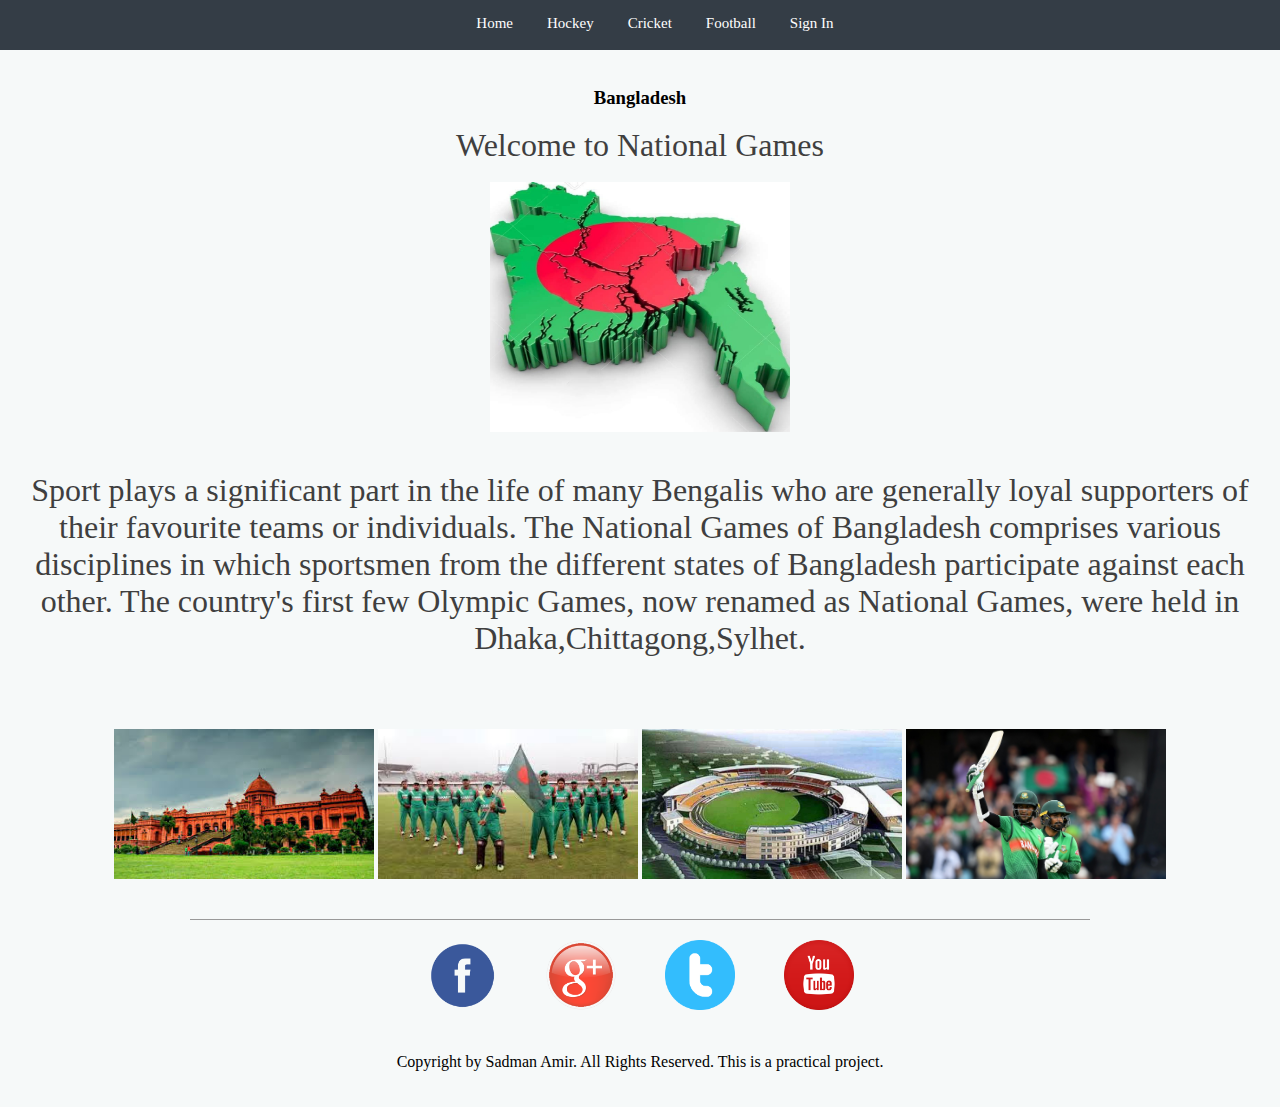
==== Sadman Amir WebDesign2 2/index.html @ 3977942a "Add files via upload" ====
<!DOCTYPE html>
<html lang ="en">
<head>
	<meta charset ="UTF-8"/>
	<meta name="viewport" content="width=device-width, initial-scale=1">
	<title>Welcome to Bangladesh National Games</title>
	<link rel="stylesheet" type="text/css"  href="main.css">
</head>

<body>
	<ul class="main_Header">
			<li><a href="index.html">Home</a></li>
			<li><a href="hockey.html">Hockey</a></li>
			<li><a href="cricket.html">Cricket</a></li>
			<li><a href="football.html">Football</a></li>
			<li><a href="signup.html">Sign In</a></li>
	</ul>

<br/><br/>

<div class="flag">

	<h3>Bangladesh</h3> <br/>
	<p>Welcome to National Games</p> <br/>
	<img src ="./Images/127007462_383564939729577_2846662793635901649_n.jpg" width="300px" height="250px" />

<br/>
<br/>
<br/>

<p>Sport plays a significant part in the life of many Bengalis who are generally loyal
	supporters of their favourite teams or individuals. The National Games of Bangladesh comprises various disciplines in which sportsmen from the different states of Bangladesh participate against each other. The country's first few Olympic Games, now renamed as National Games, were held in Dhaka,Chittagong,Sylhet.</p>
	<br/>
	<br/>

<br/>
<br/>
</div>
 <div class="id_images">
 <img src ="./Images/images.jpg"/>
 <img src ="./Images/images%20(1).jpg"/>
 <img src ="./Images/Cricket-Stadium.jpg"/>
 <img src ="./Images/GettyImages-1156512363.jpg"/>
</div>
<br/>
<br/>
<footer class="footer">
	<ul class="social">
		<li><img src="./Images/facebook.png"/></li>
		<li><img src="./Images/googleplus.png"/></li>
		<li><img src="./Images/twitter.png"/></li>
		<li><img src="./Images/youtube.png"/></li>
	</ul>
	<br/>
	<p>Copyright by Sadman Amir. All Rights Reserved.
       This is a practical project.</p>
	 <br/><br/>
</footer>

</body>

</html>
---- Sadman Amir WebDesign2 2/main.css ----
*{margin:0px;
    padding:0px;}
	
	body { background-color: #F6F9F9 ;}
  
    .main_Header{background-color:#343d46;
	            text-align:center;
	            width:100%;
				height:50px;
			    position:fixed;}
			 
  .main_Header li{display:inline-block;
	           list-style:none;
			   font: normal 15px Cambria;
			   margin-left:30px;
			   padding-top:15px;
			   }
 .main_Header a {color:white;
	           text-decoration:none;}
	
 .flag{text-align:center;
		margin-top:51px;}
 .flag p {font: normal 200% Batang;
	     color:#3F3F3F;}
		 
 .id_images{text-align:center;}
 .id_images img{height:150px;
	           width:260px;}
		
 .footer{border-top:1px solid #999999;
	      width:900px;
	      margin:0 auto;
		  text-align:center;}
		  
 .social li{display:inline-block;
		 list-style:none;
		 width:75px;
		 height:75px;
         margin:20px;}
		 
 .social img{width:70px;
            height:70px;}
 .games {
        font: normal 200% Batang;
	    color:#3F3F3F;
		text-align:center;
		margin-top:51px;}
		
 .discription{width:1000px;
              margin:0 auto;
			 }
			  
 .discription h4{text-align:center;
                font: normal 200% Batang;
	            color:#3F3F3F;}
				
 .discription  p {text-align:justify;
                font-family:Book Antiqua;}
 
 .ice_image{margin-left:50px;}			
 .sideText1{display:inline-block;
            width: 400px;
			margin-left:100px;
			vertical-align:top;
           }
 .sideText2{margin-left:50px;
			display:inline-block;
            width: 400px;
			vertical-align:top;
			}	
			
 .ice_image2{
			margin-left:50px;
			vertical-align:top;}

 .SignUpDiv, .LoginDiv{width:250px;
                       padding:20px;
                       display:inline-block;
                       vertical-align:top;
					   margin-left:20px;
						  }
 .SignUpDiv{border-right:1px solid #cccccc;
            margin-left:380px;}
 .frmDiv p{margin-bottom:5px;}
 .frmDiv{font-family: Georgia, serif;
         margin-top:51px;}
 
 @media only screen and (max-width: 768px) {
	.main_Header{ height:auto;}
    .main_Header li{display:block;}
	.flag, .games , .frmDiv{margin-top:150px;}
	.flag p {font: normal 120% Batang;}
	.flag img{width:250px;
		     height:125px;}
	.footer{width:auto;}
	.social li{display:block;
             margin:0 auto;}
	.games {font: normal 120% Batang;}
	.discription{width:auto;
	             margin-left:15px;
				 margin-right:15px;}
	.discription h4{font: normal 120% Batang;}
	.discription img{max-width:100%;
	                max-height:100%;
					margin-top:10px;
					}
	.ice_image{margin-left:auto;}			
    .sideText1{display:block;
            width: auto;
			margin-left:auto;}
    .sideText2{margin-left:auto;
			display:block;
            width: auto;}	
	.ice_image2{margin-left:auto;}
	.SignUpDiv, .LoginDiv{width:auto;
                       display:block;
					   margin-left:auto;}
    .SignUpDiv{border-right:none;
            margin-left:auto;}
}
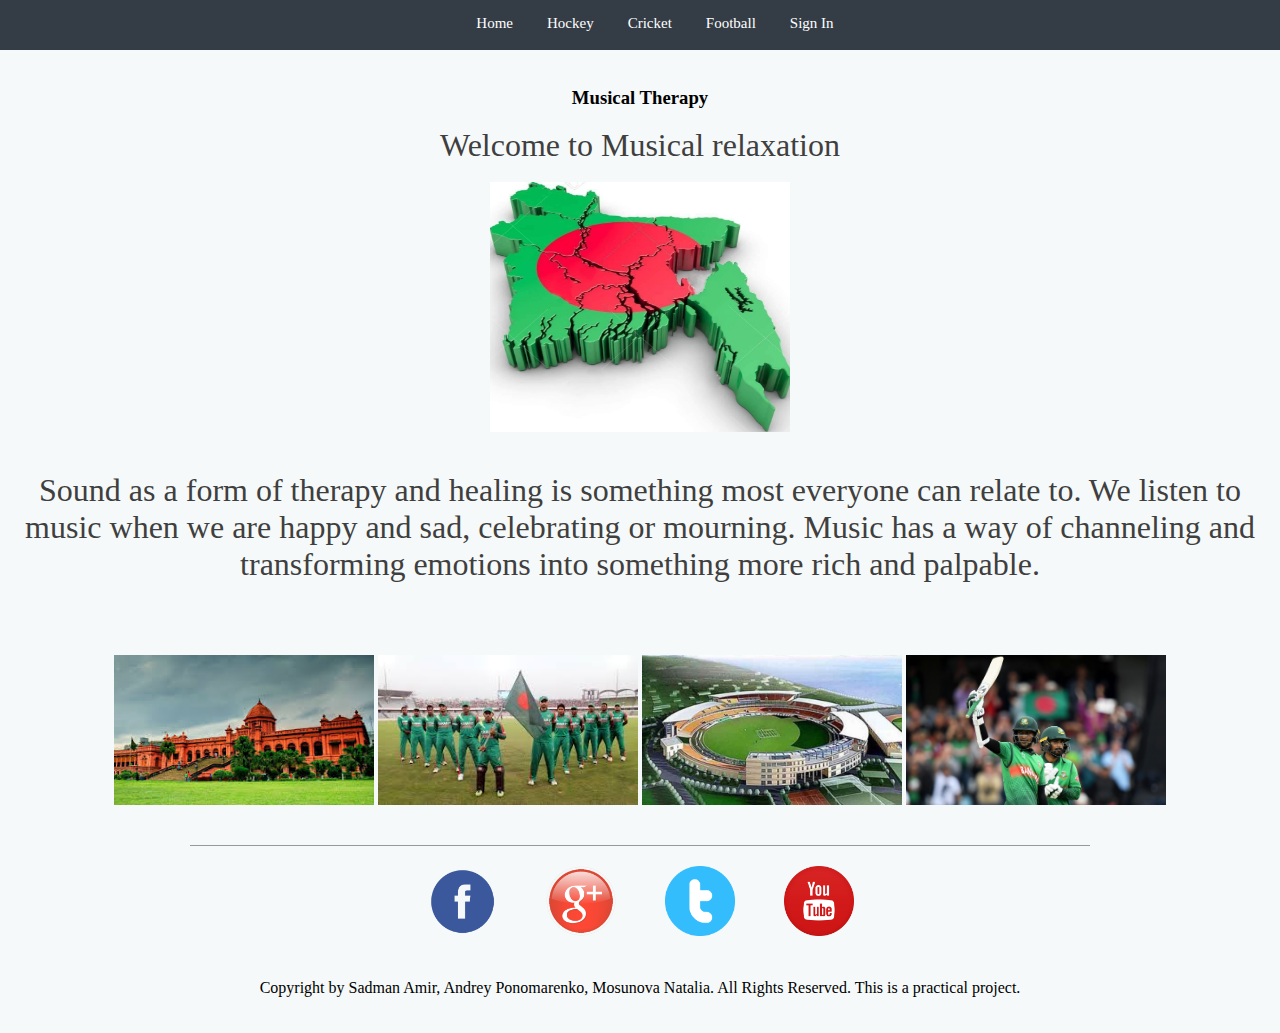
==== commit a0a0dc46: "Update index.html" ====
--- a/Sadman Amir WebDesign2 2/index.html
+++ b/Sadman Amir WebDesign2 2/index.html
@@ -3,7 +3,7 @@
 <head>
 	<meta charset ="UTF-8"/>
 	<meta name="viewport" content="width=device-width, initial-scale=1">
-	<title>Welcome to Bangladesh National Games</title>
+	<title>Welcome to Musical therapy</title>
 	<link rel="stylesheet" type="text/css"  href="main.css">
 </head>
 
@@ -20,16 +20,15 @@
 
 <div class="flag">
 
-	<h3>Bangladesh</h3> <br/>
-	<p>Welcome to National Games</p> <br/>
+	<h3>Musical Therapy</h3> <br/>
+	<p>Welcome to Musical relaxation</p> <br/>
 	<img src ="./Images/127007462_383564939729577_2846662793635901649_n.jpg" width="300px" height="250px" />
 
 <br/>
 <br/>
 <br/>
 
-<p>Sport plays a significant part in the life of many Bengalis who are generally loyal
-	supporters of their favourite teams or individuals. The National Games of Bangladesh comprises various disciplines in which sportsmen from the different states of Bangladesh participate against each other. The country's first few Olympic Games, now renamed as National Games, were held in Dhaka,Chittagong,Sylhet.</p>
+<p>Sound as a form of therapy and healing is something most everyone can relate to. We listen to music when we are happy and sad, celebrating or mourning. Music has a way of channeling and transforming emotions into something more rich and palpable.</p>
 	<br/>
 	<br/>
 
@@ -52,11 +51,11 @@
 		<li><img src="./Images/youtube.png"/></li>
 	</ul>
 	<br/>
-	<p>Copyright by Sadman Amir. All Rights Reserved.
+	<p>Copyright by Sadman Amir, Andrey Ponomarenko, Mosunova Natalia. All Rights Reserved.
        This is a practical project.</p>
 	 <br/><br/>
 </footer>
 
 </body>
 
-</html>+</html>
